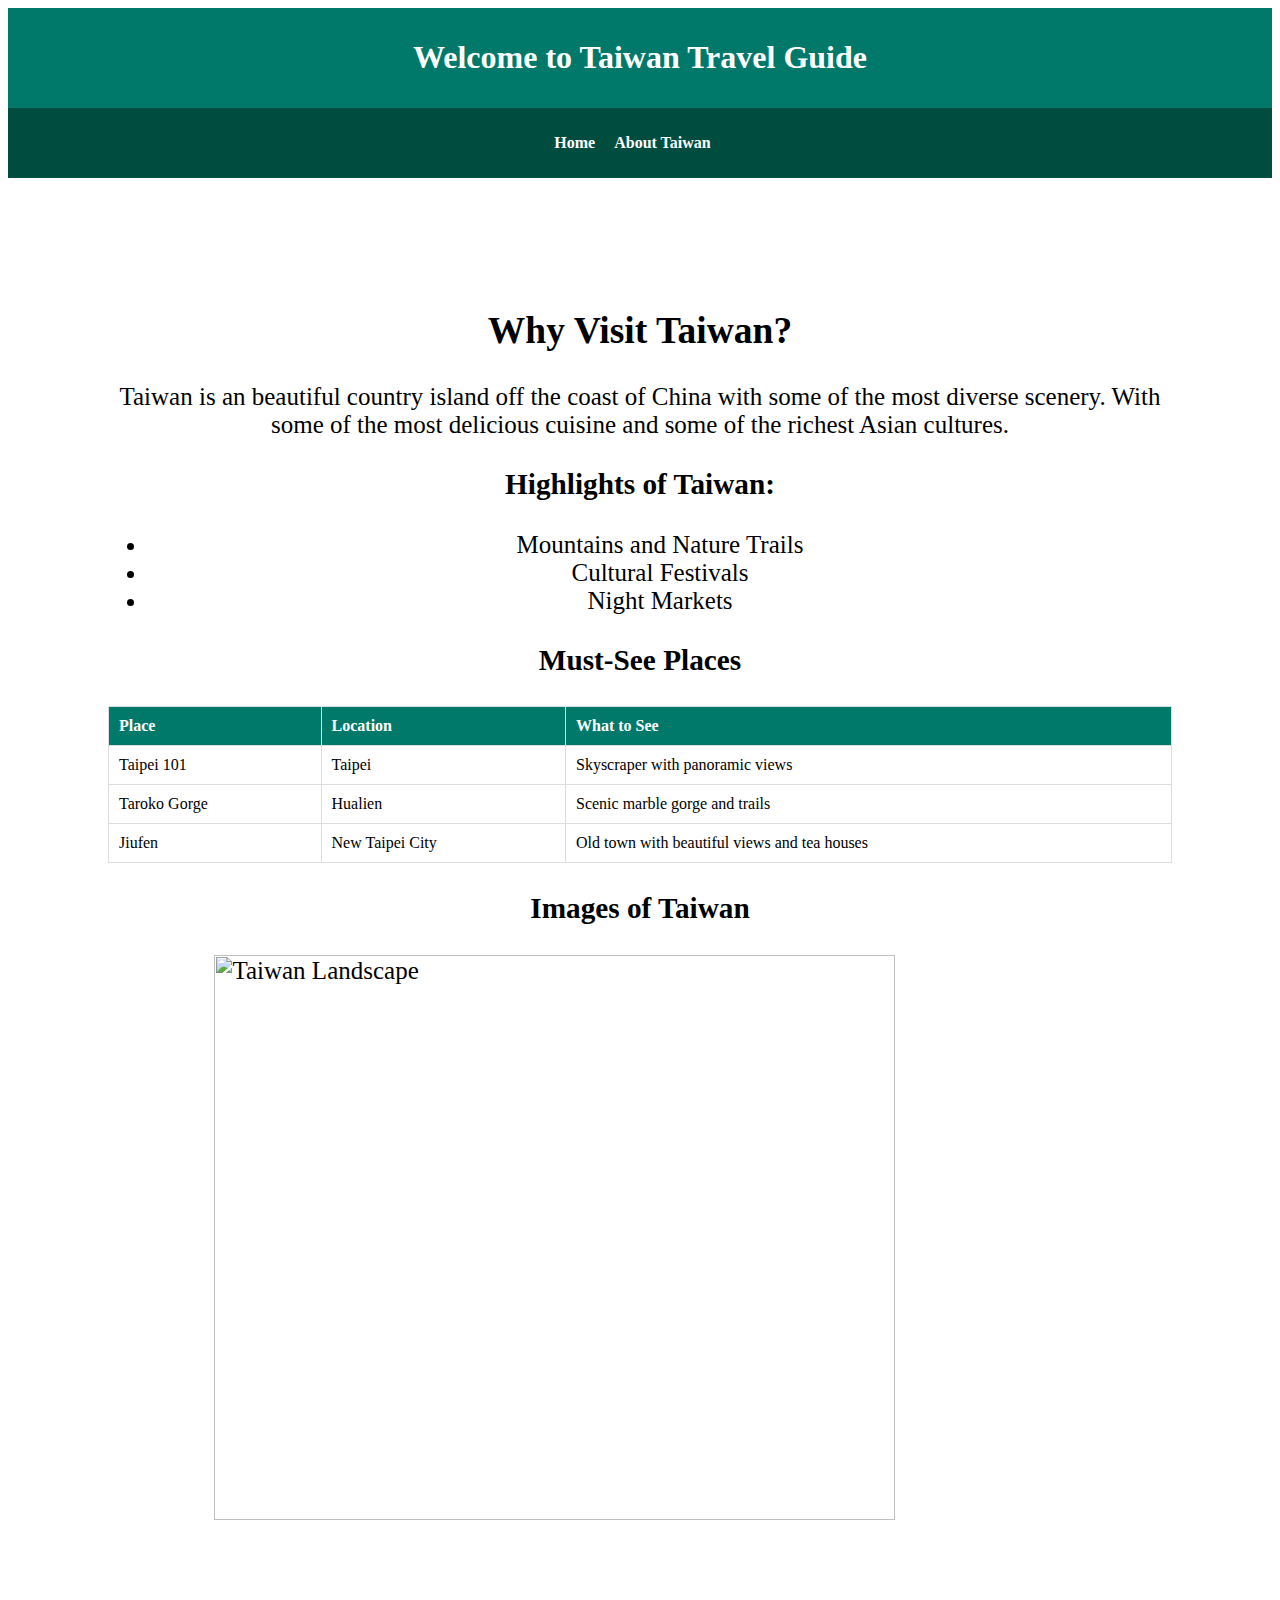
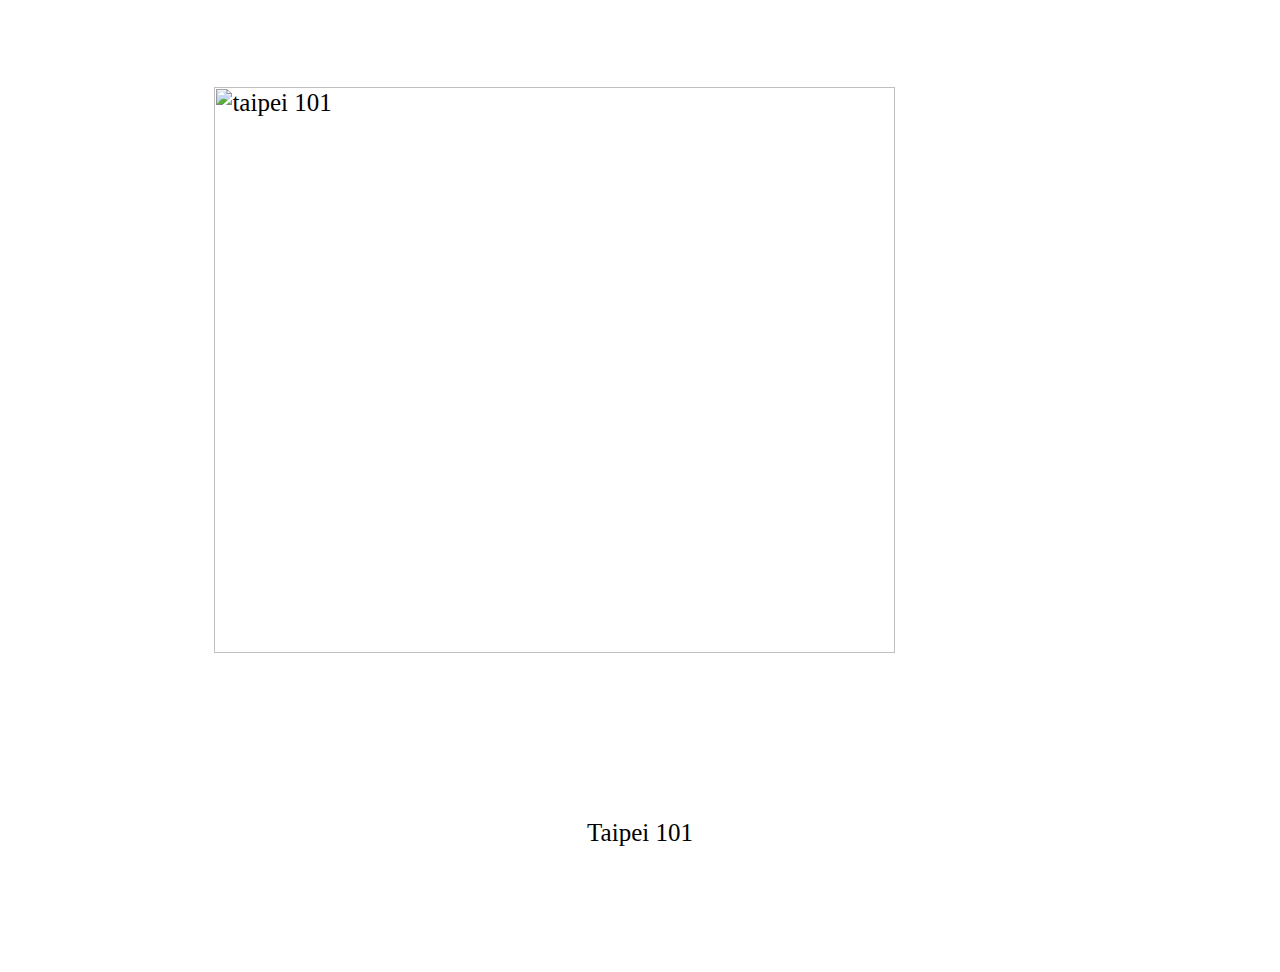
==== index.html @ 46873df3 "Update index.html" ====
</head>
<link rel="stylesheet" type="text/css" href="https://brennan-prime.github.io/style.css"
<body>
   <header>
      <h1>Welcome to Taiwan Travel Guide</h1>
   </header>
   <nav>
      <ul>
         <li><a href="#home">Home</a></li>
         <li><a href="https://Brennan-prime.github.io/second.html">About Taiwan</a></li>
      </ul>
   </nav>
   <section id="home">
      <h2>Why Visit Taiwan?</h2>
      <p>Taiwan is an beautiful country island off the coast of China with some of the most diverse scenery. With some of the most delicious cuisine  and some of the richest Asian cultures.</p>
      <h3>Highlights of Taiwan:</h3>
      <div class="parent">
         <ul>
            <li>Mountains and Nature Trails</li>
            <li>Cultural Festivals</li>
            <li>Night Markets</li>
         </ul>
      </div>
      <h3>Must-See Places</h3>
      <table>
         <thead>
            <tr>
               <th>Place</th>
               <th>Location</th>
               <th>What to See</th>
            </tr>
         </thead>
         <tbody>
            <tr>
               <td>Taipei 101</td>
               <td>Taipei</td>
               <td>Skyscraper with panoramic views</td>
            </tr>
            <tr>
               <td>Taroko Gorge</td>
               <td>Hualien</td>
               <td>Scenic marble gorge and trails</td>
            </tr>
            <tr>
               <td>Jiufen</td>
               <td>New Taipei City</td>
               <td>Old town with beautiful views and tea houses</td>
            </tr>
         </tbody>
      </table>
      <h3>Images of Taiwan</h3>
      <img src="https://www.taiwanobsessed.com/wp-content/uploads/2024/04/hualien-taiwan.jpg" alt="Taiwan Landscape"class="center">
      <p>
      </p>
      <img src="https://lp-cms-production.imgix.net/2019-06/f15f7b57ab31c217f471c6712a2654e0-taipei-101.jpg" width="500" alt="taipei 101" class="center">
      <p>Taipei 101</p>
   </section>
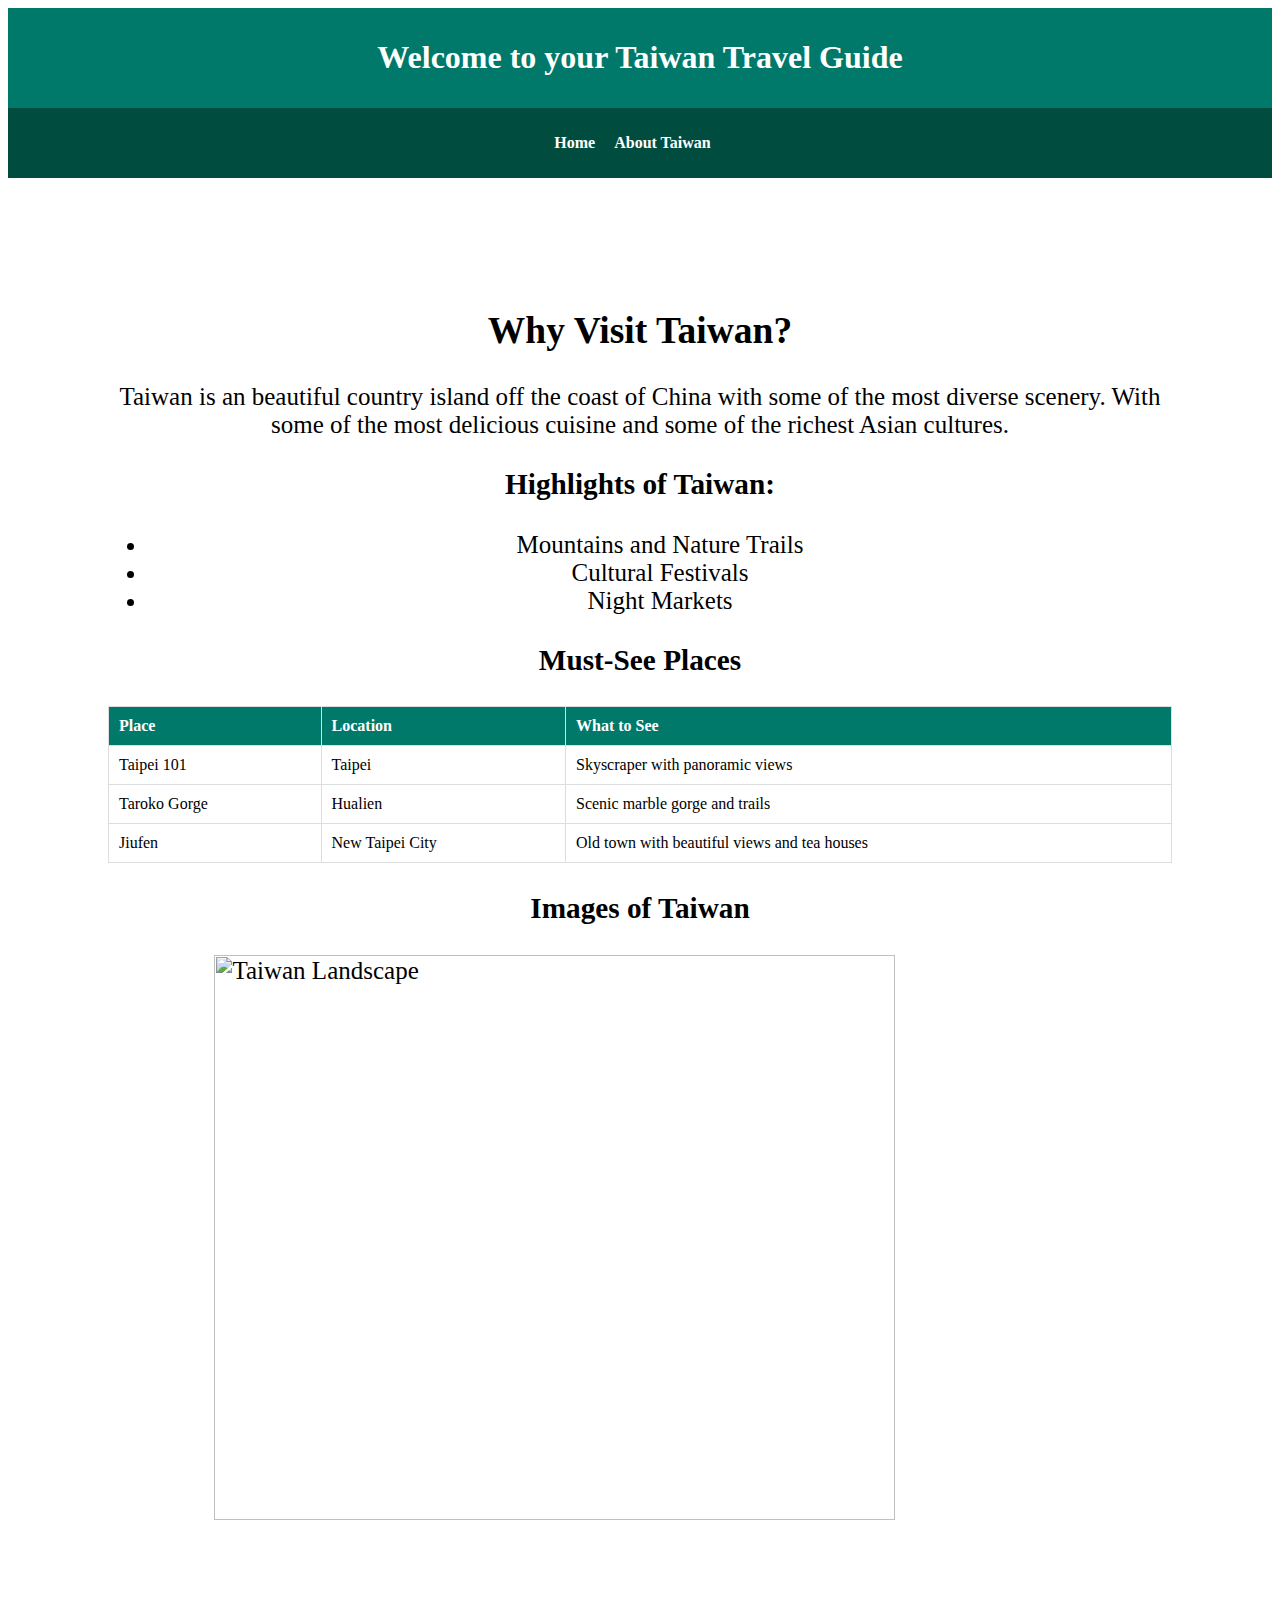
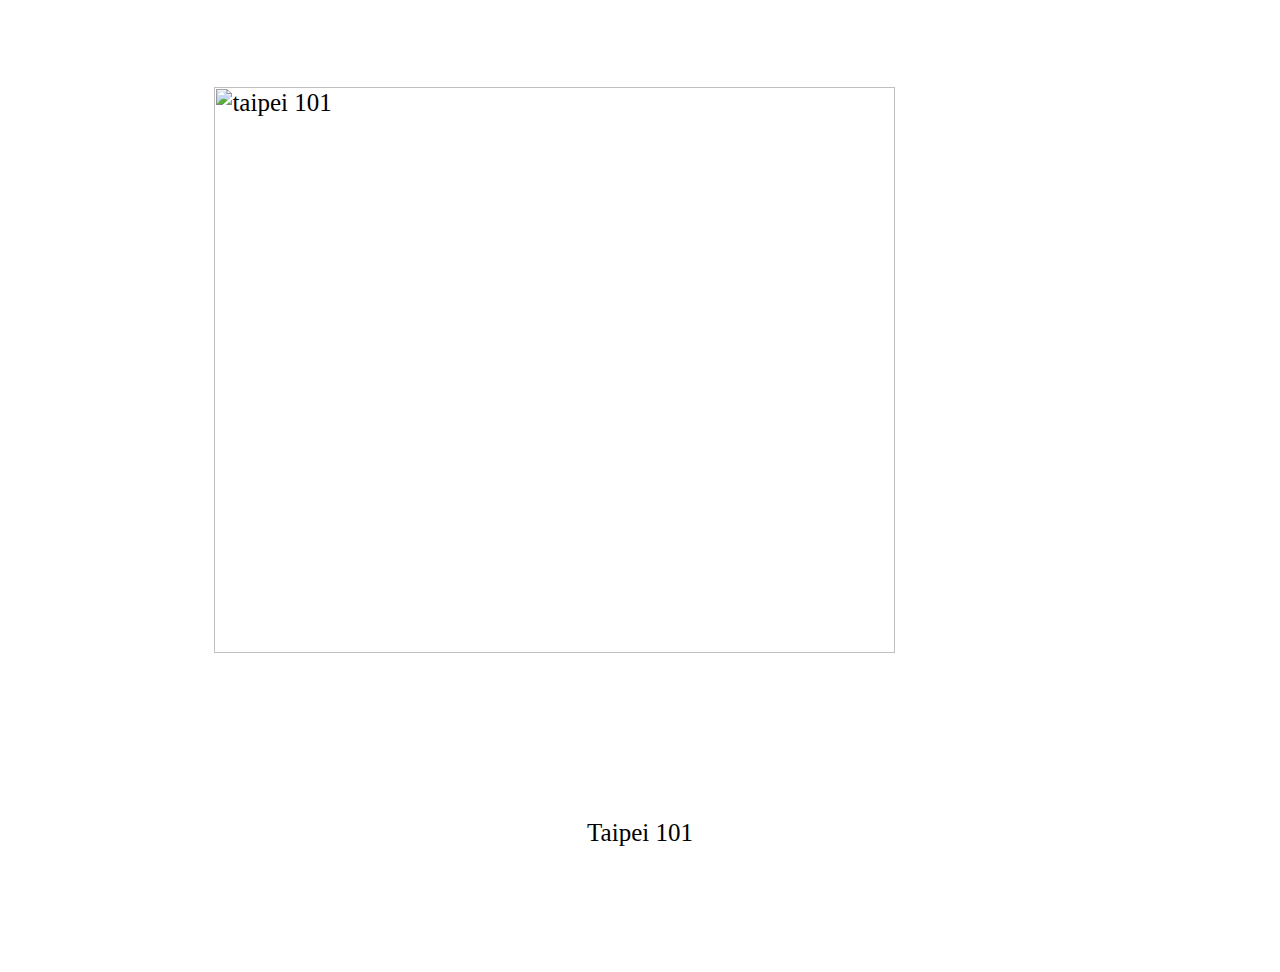
==== commit 3b2b27d6: "Update index.html" ====
--- a/index.html
+++ b/index.html
@@ -3,7 +3,7 @@
 <link rel="stylesheet" type="text/css" href="https://brennan-prime.github.io/style.css"
 <body>
    <header>
-      <h1>Welcome to Taiwan Travel Guide</h1>
+      <h1>Welcome to your Taiwan Travel Guide</h1>
    </header>
    <nav>
       <ul>
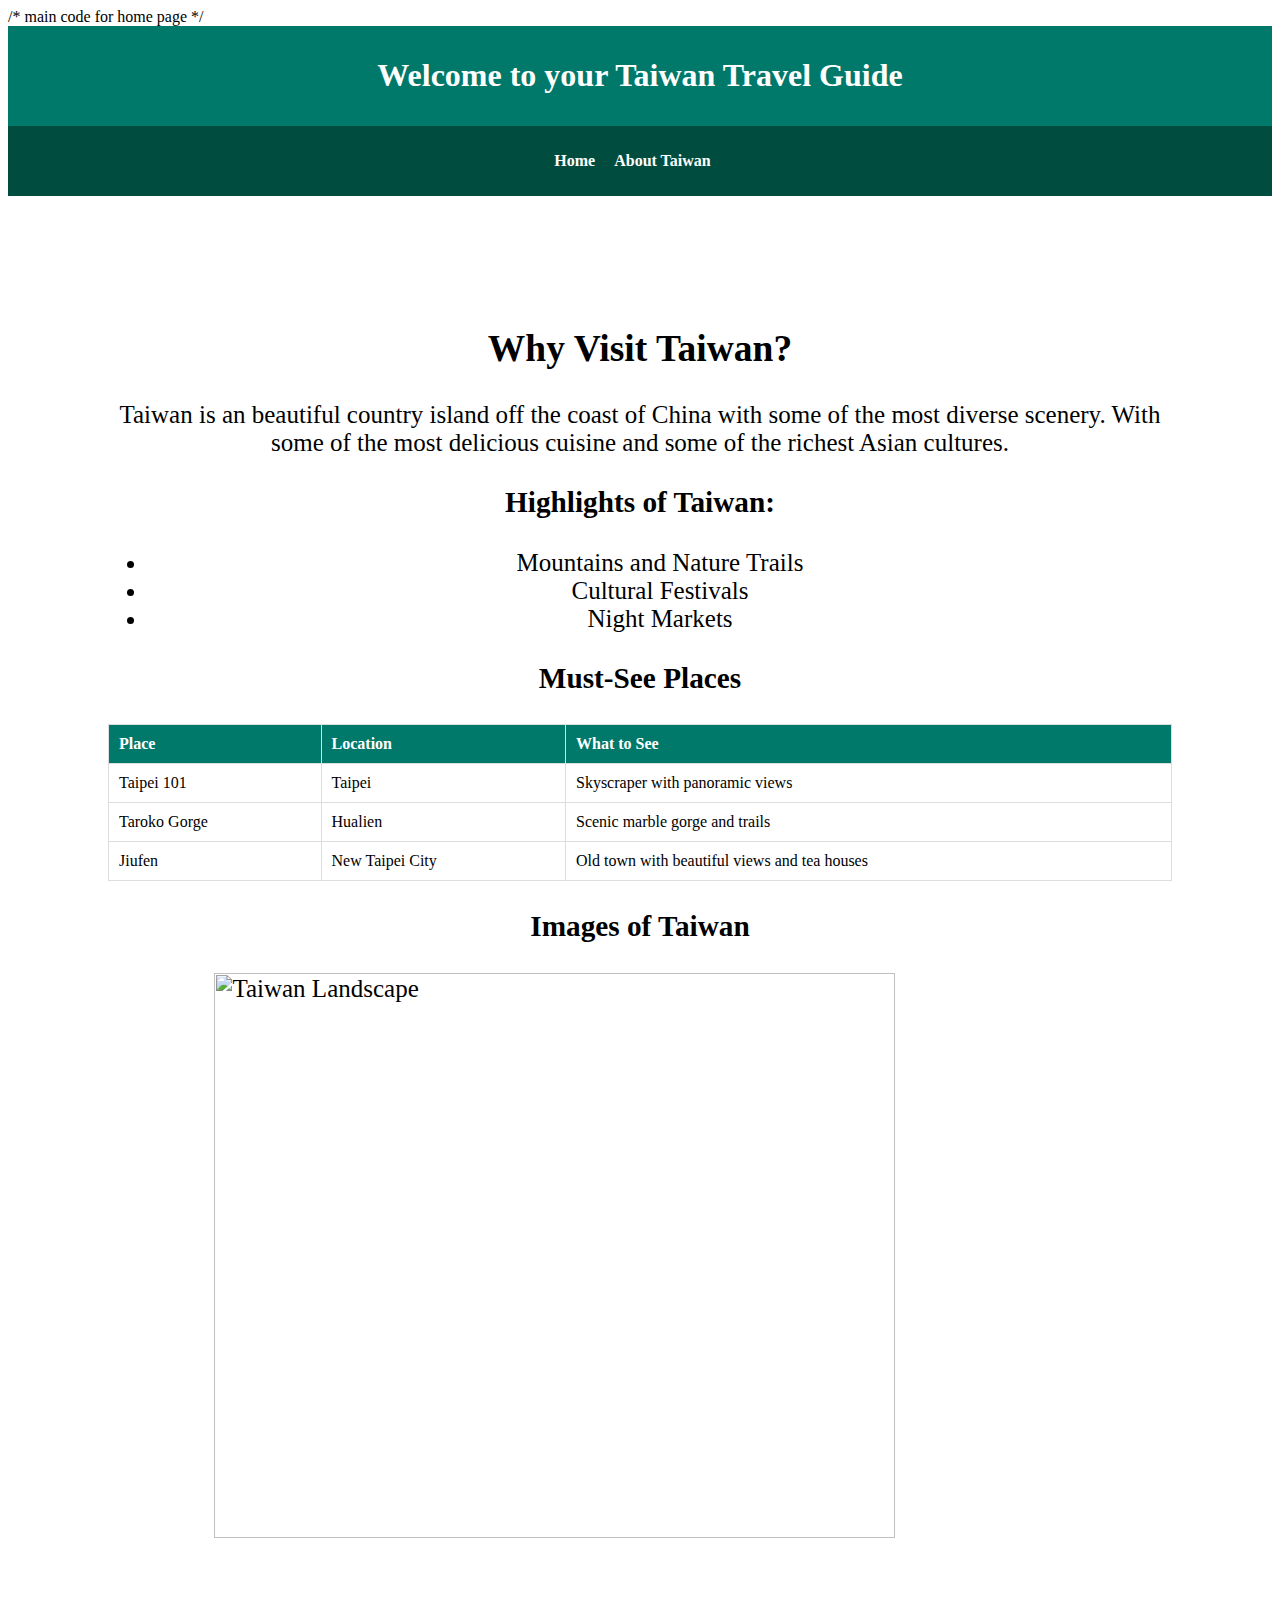
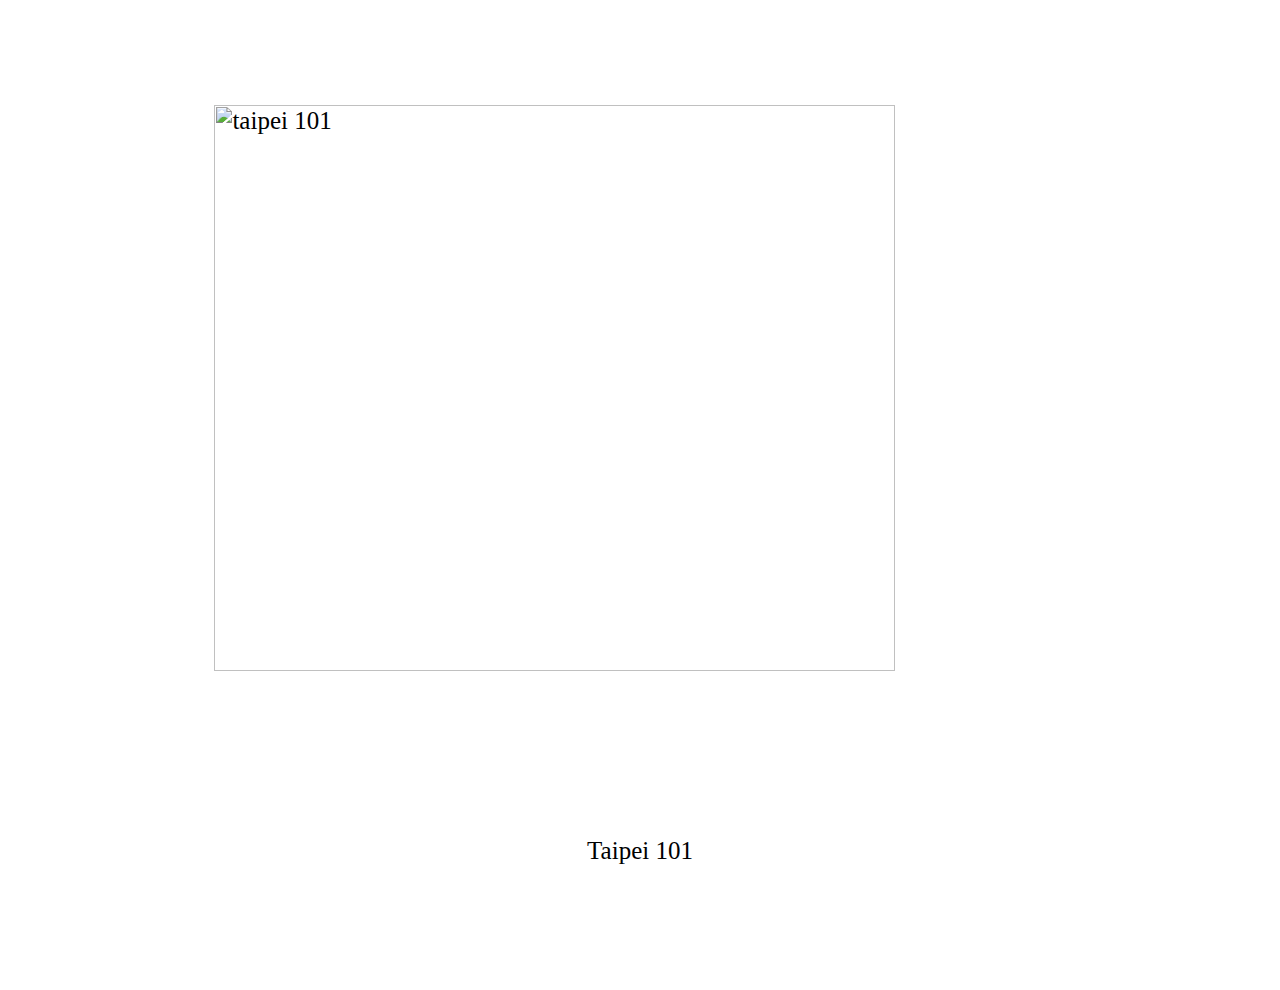
==== commit ebec57d0: "Update index.html" ====
--- a/index.html
+++ b/index.html
@@ -1,4 +1,4 @@
-
+/* main code for home page */
 </head>
 <link rel="stylesheet" type="text/css" href="https://brennan-prime.github.io/style.css"
 <body>
@@ -7,7 +7,7 @@
    </header>
    <nav>
       <ul>
-         <li><a href="#home">Home</a></li>
+         <li><a href="https://Brennan-prime.github.io/index.html">Home</a></li>
          <li><a href="https://Brennan-prime.github.io/second.html">About Taiwan</a></li>
       </ul>
    </nav>
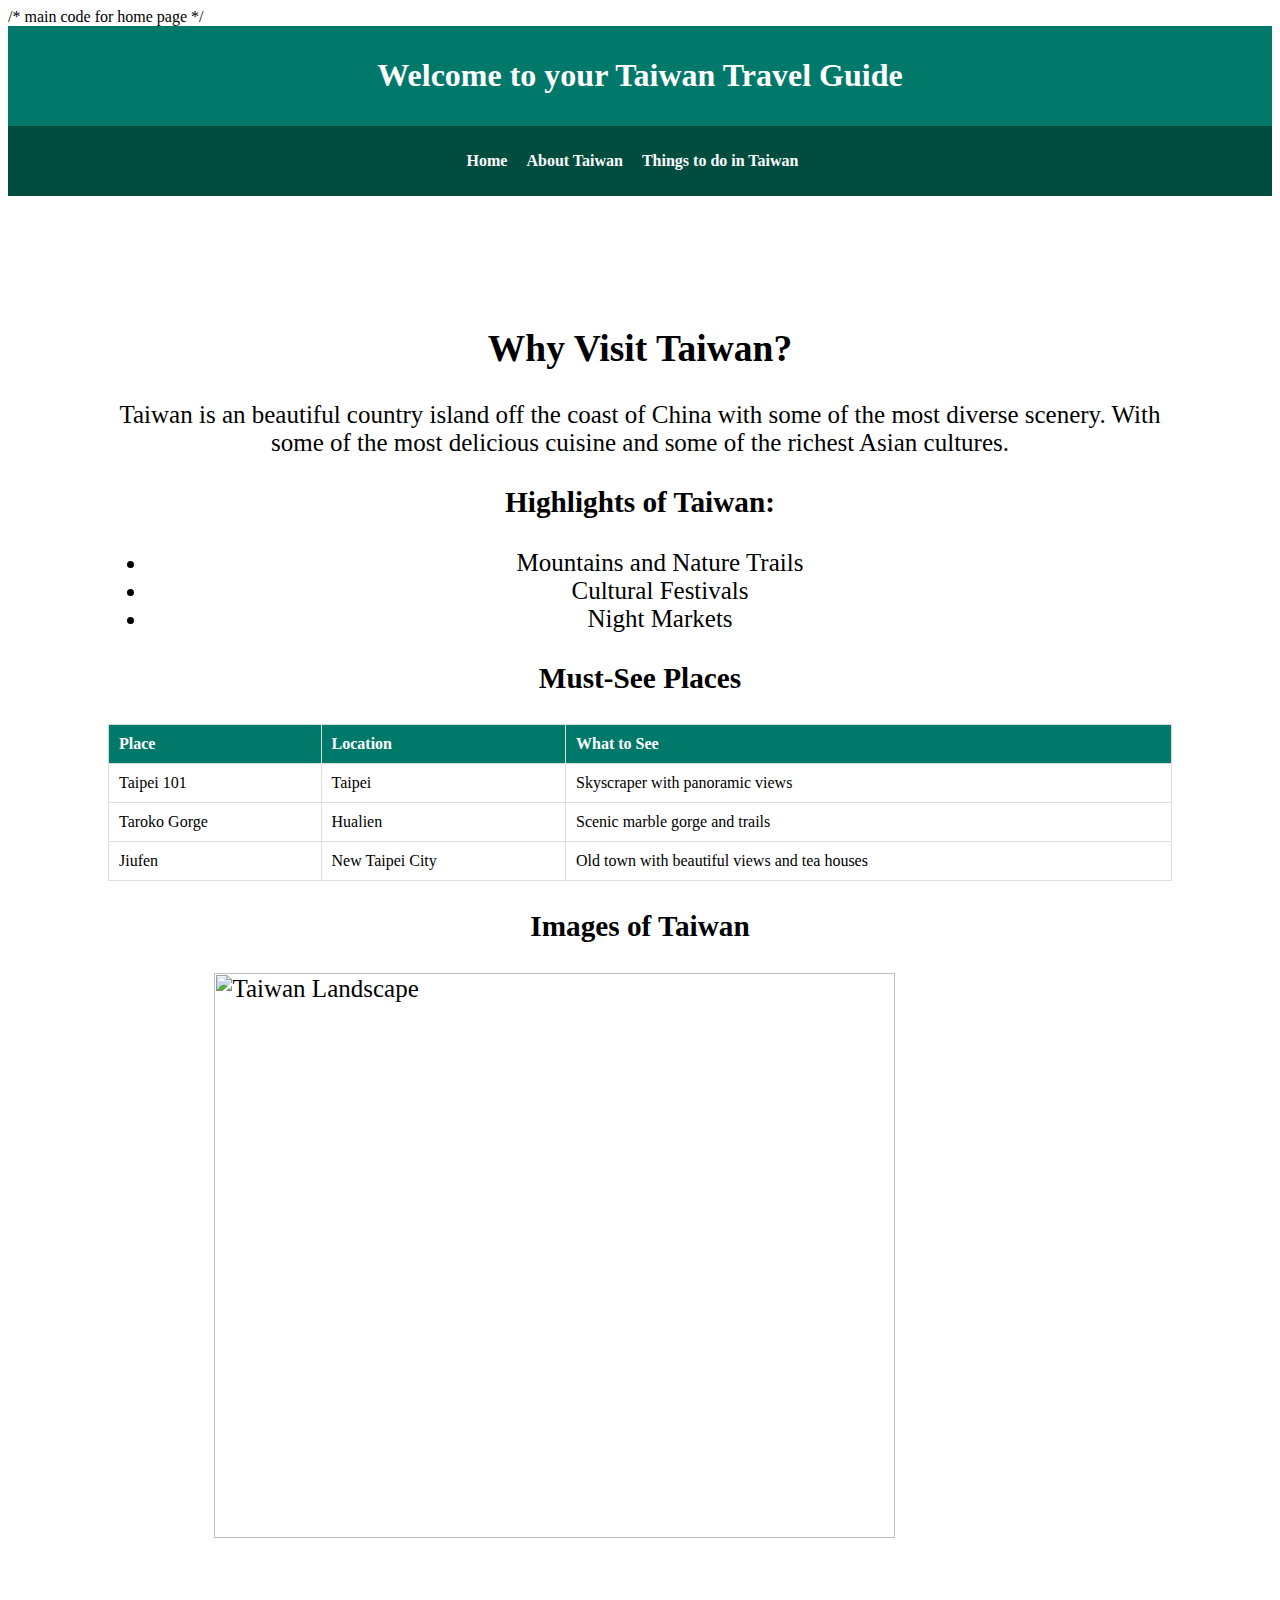
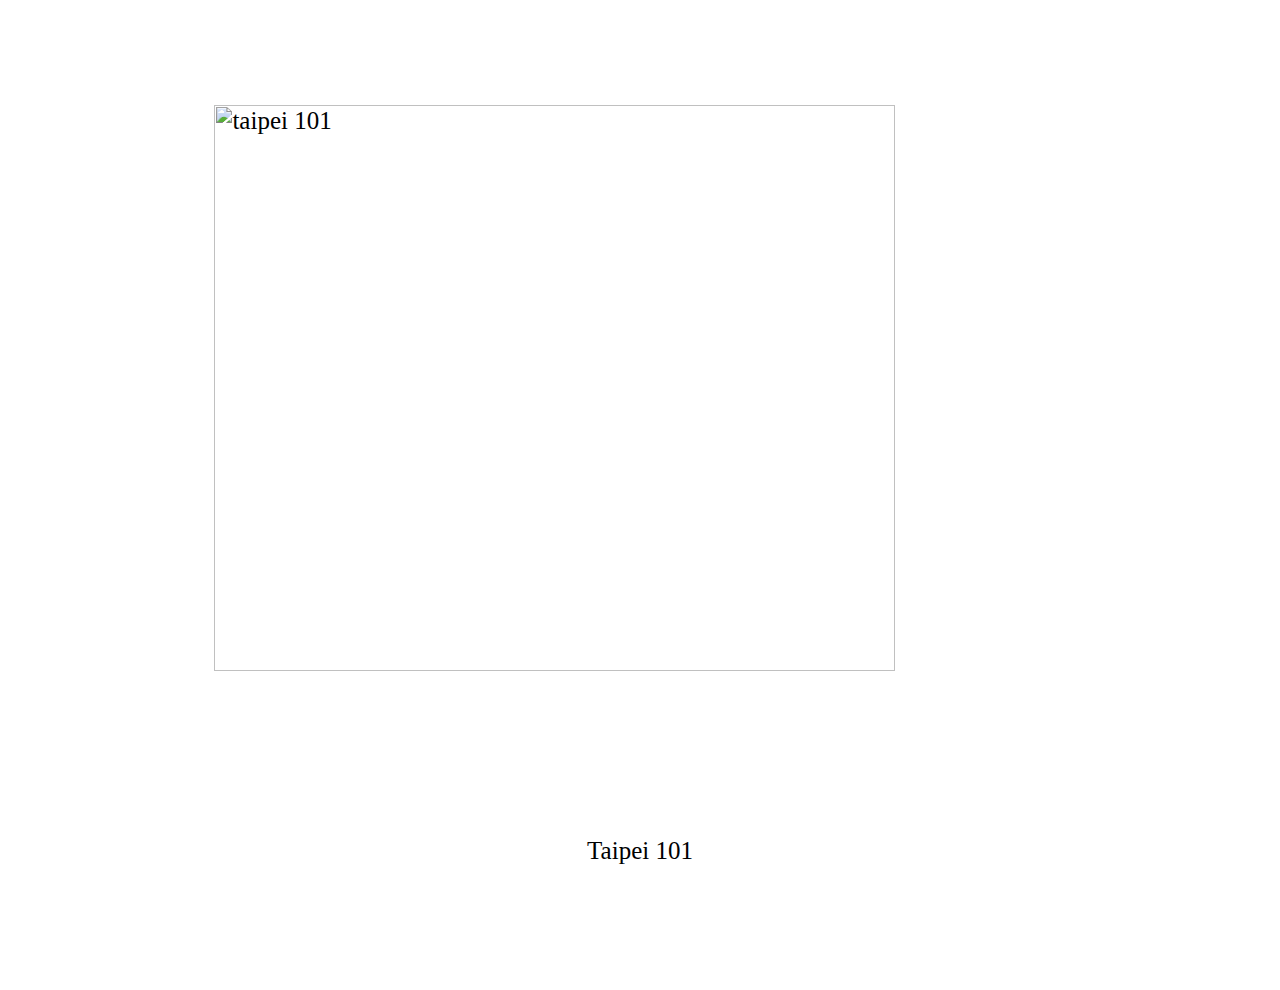
==== commit 0ef14a2d: "Update index.html" ====
--- a/index.html
+++ b/index.html
@@ -9,6 +9,8 @@
       <ul>
          <li><a href="https://Brennan-prime.github.io/index.html">Home</a></li>
          <li><a href="https://Brennan-prime.github.io/second.html">About Taiwan</a></li>
+         <li><a href="https://Brennan-prime.github.io/hidden_gems.html">Things to do in Taiwan</a></li>
+
       </ul>
    </nav>
    <section id="home">
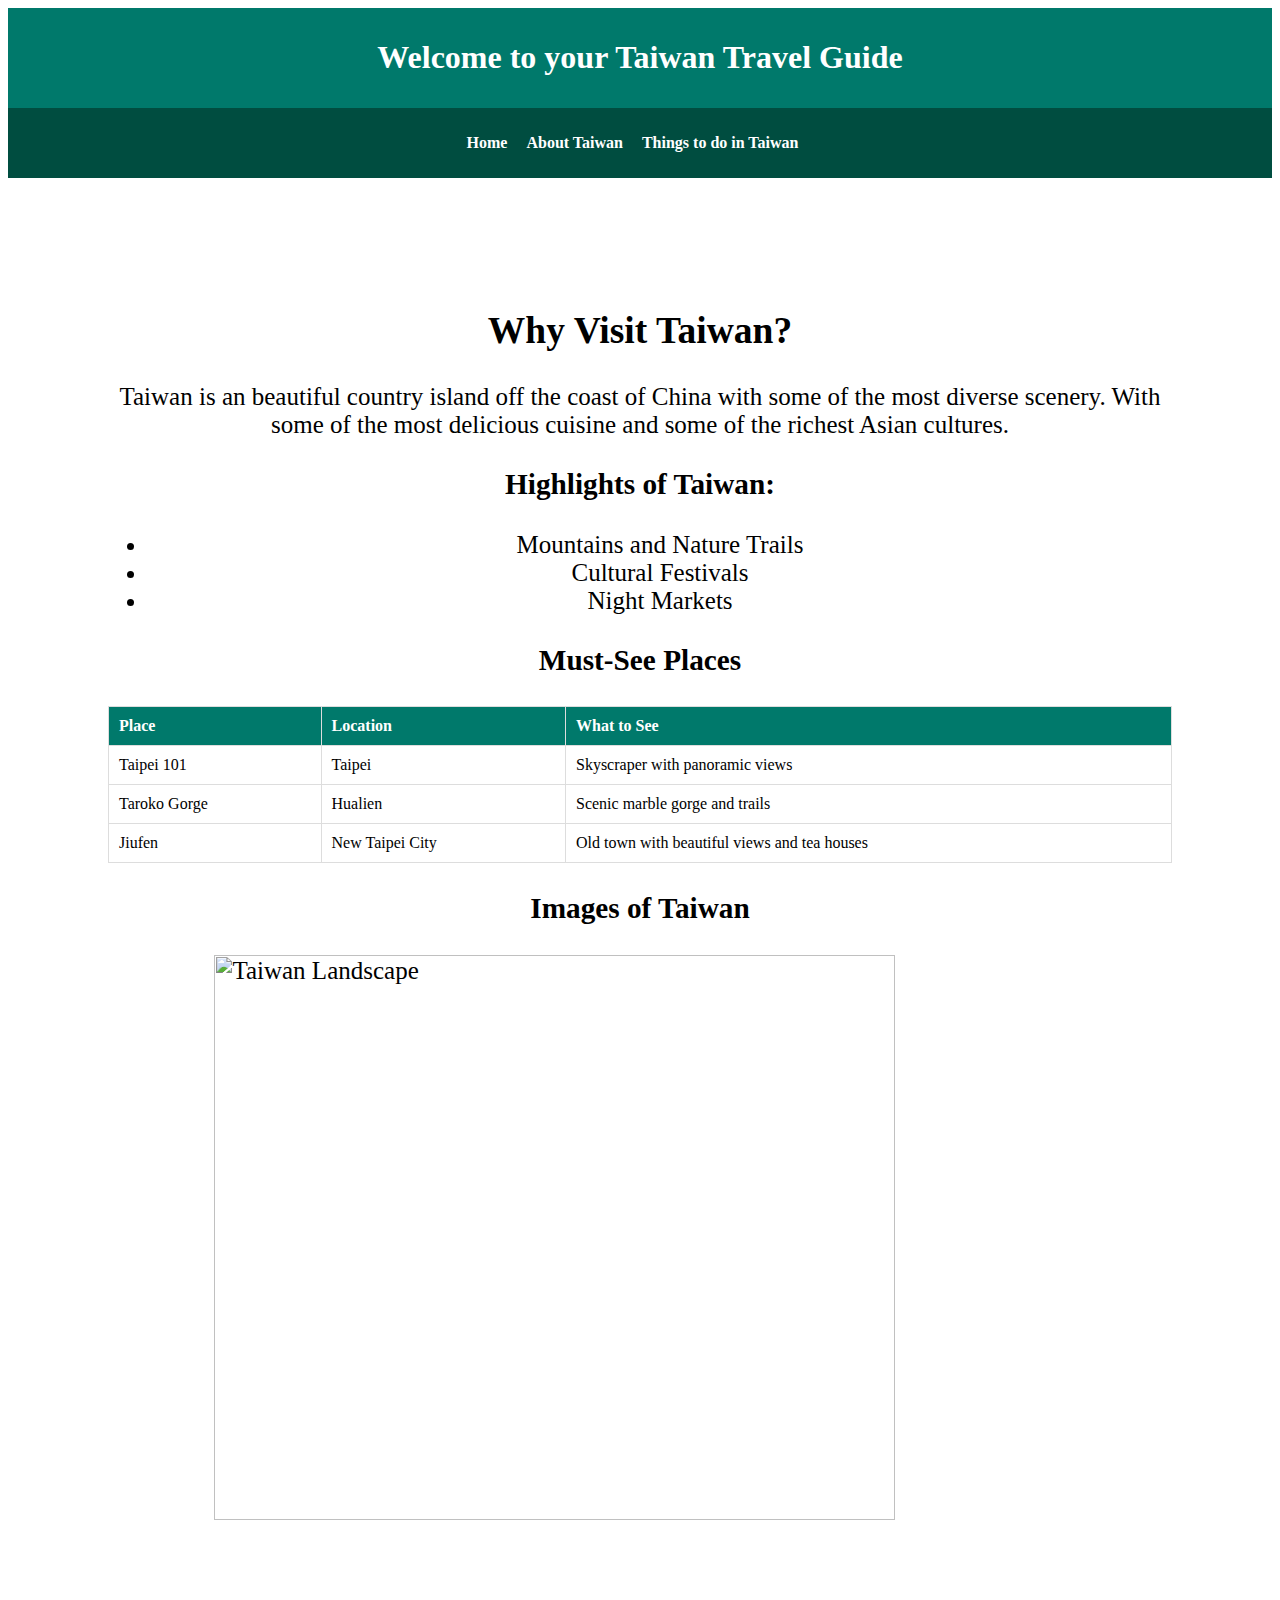
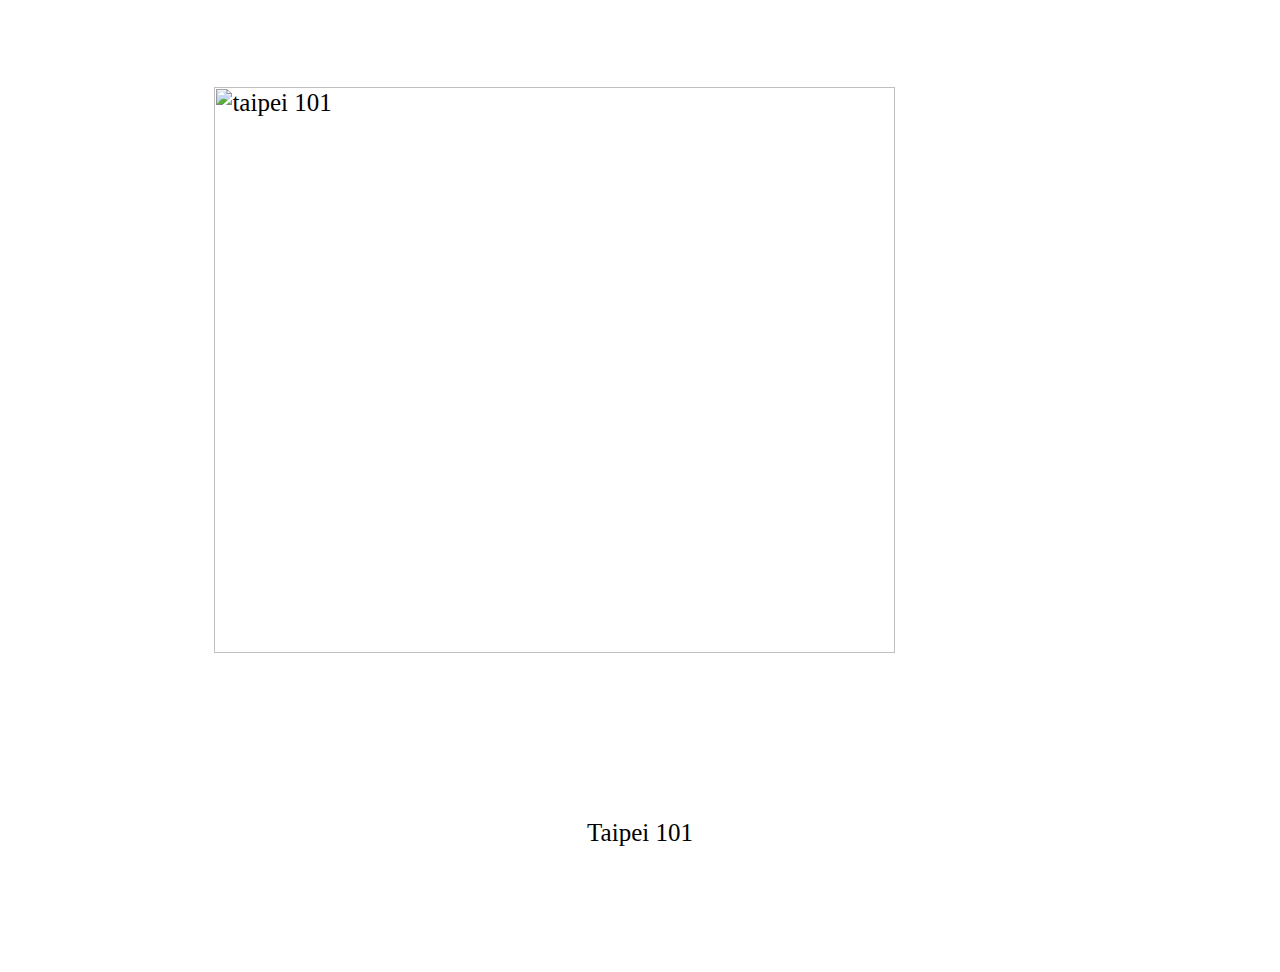
==== commit 2daddd28: "Update index.html" ====
--- a/index.html
+++ b/index.html
@@ -1,4 +1,3 @@
-/* main code for home page */
 </head>
 <link rel="stylesheet" type="text/css" href="https://brennan-prime.github.io/style.css"
 <body>
